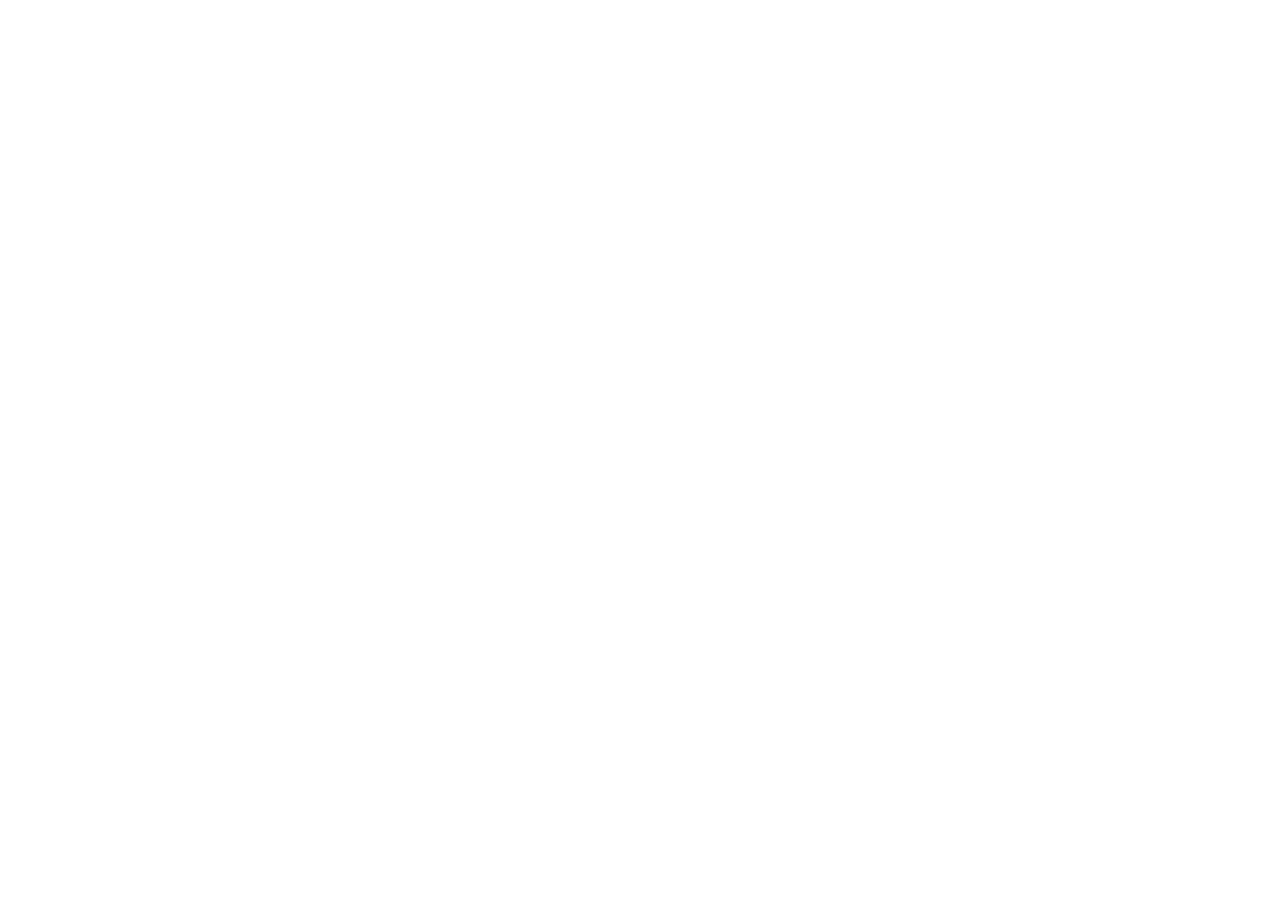
==== jyoshnaweb/index.html @ b50b5aaa "Added required modules for each collaborator" ====
<!DOCTYPE html>
<html lang="en">
<head>
    <meta charset="UTF-8">
    <meta name="viewport" content="width=device-width, initial-scale=1.0">
    <title>Jyoshna</title>
</head>
<body>
    
</body>
</html>
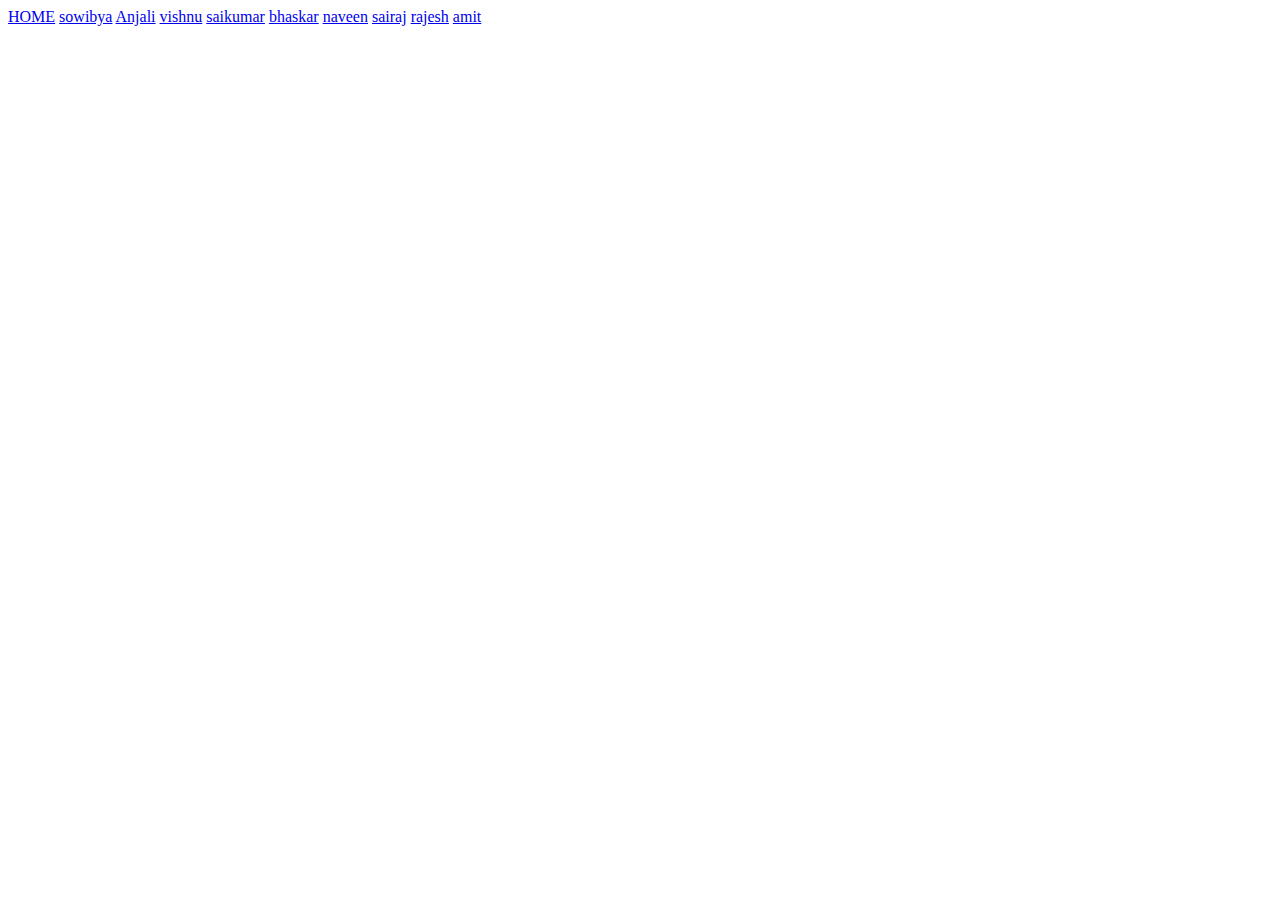
==== commit e4dec932: "added Tag description 1" ====
--- a/jyoshnaweb/index.html
+++ b/jyoshnaweb/index.html
@@ -1,11 +1,22 @@
 <!DOCTYPE html>
 <html lang="en">
-<head>
-    <meta charset="UTF-8">
-    <meta name="viewport" content="width=device-width, initial-scale=1.0">
+  <head>
+    <meta charset="UTF-8" />
+    <meta name="viewport" content="width=device-width, initial-scale=1.0" />
     <title>Jyoshna</title>
-</head>
-<body>
-    
-</body>
-</html>+  </head>
+  <body>
+    <div>
+      <a href="#">HOME</a>
+      <a href="../sowbiyaweb/index.html">sowibya</a>
+      <a href="../anjaliweb/index.html">Anjali</a>
+      <a href="../vishnuweb/index.html">vishnu</a>
+      <a href="../saikumarweb/saik.html">saikumar</a>
+      <a href="../bhaskar/index.html">bhaskar</a>
+      <a href="../naveenweb/index.html">naveen</a>
+      <a href="../sairajweb/index.html">sairaj</a>
+      <a href="../rajesh/index.html">rajesh</a>
+      <a href="../amitweb/index.html">amit</a>
+    </div>
+  </body>
+</html>
